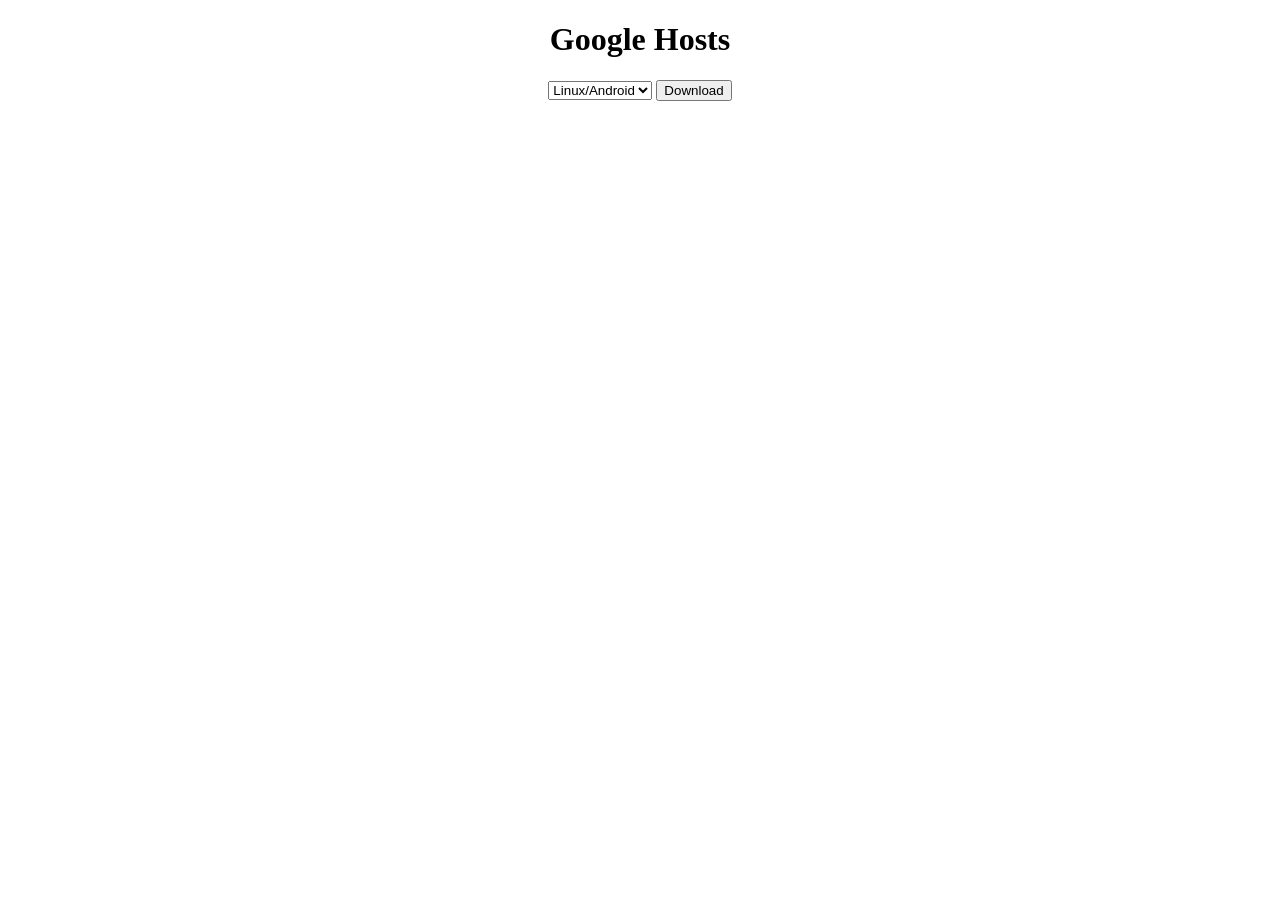
==== index.html @ 27b6ed07 "0.0.1 detect Language" ====
<!DOCTYPE html>
<html>
<head>
    <meta http-equiv="Content-Type" content="text/html; charset=UTF-8"/>
    <meta name="viewport" content="width=device-width, initial-scale=1, maximum-scale=1.0, user-scalable=no"/>
    <title>Steven Zack's Github Page</title>
    <script type="text/javascript">
        function detectOS() {
            var sUserAgent = navigator.userAgent;
            var isWin = (navigator.platform == "Win32") || (navigator.platform == "Windows");
            if (isWin) return "Windows"
            var isMac = (navigator.platform == "Mac68K") || (navigator.platform == "MacPPC") || (navigator.platform == "Macintosh") || (navigator.platform == "MacIntel");
            if (isMac) return "Mac";
            var isLinux = (String(navigator.platform).indexOf("Linux") > -1)||(String(navigator.platform).indexOf("Android") > -1)||((navigator.platform == "X11") && !isWin && !isMac);
            if (isLinux) return "Linux";
            return "other";
        }
        function detectLang(){
            var language_zh_cn = "zh-cn";  
              
            var currentLang = navigator.language;  
            if(!currentLang)  
                currentLang = navigator.browserLanguage;  
            if(currentLang.toLowerCase() == language_zh_cn){  
                document.getElementById("downloadBt").setAttribute("value", "下载") 
            }  
        }
        function defaultSelection(){
            detectLang()
            var osInfo=detectOS()
            var all_options=document.getElementById("selector").options;
            for(i=0;i<all_options.length;i++){
                if (all_options[i].id==osInfo) {
                    all_options[i].selected=true
                }
            }
        }
        function download(){
            var obj=document.getElementById("selector")
            var index = obj.selectedIndex
            var str=obj.options[index].id
            window.location.href="https://stevenzack.github.io/"+str+"/hosts"
        }
    </script>
</head>
<body onload="defaultSelection()">
    <center><h1>Google Hosts</h1></center>
    <center><select id="selector">
        <option value="Linux/Android" id="Linux" >Linux/Android</option>
        <option value="Windows" id="Windows" selected="selected">Windows</option>
        <option value="Mac" id="Mac">Mac</option>
    </select>
    <input type="button" id="downloadBt" onclick="download()" value="Download">
    </center>
</body>
</html>
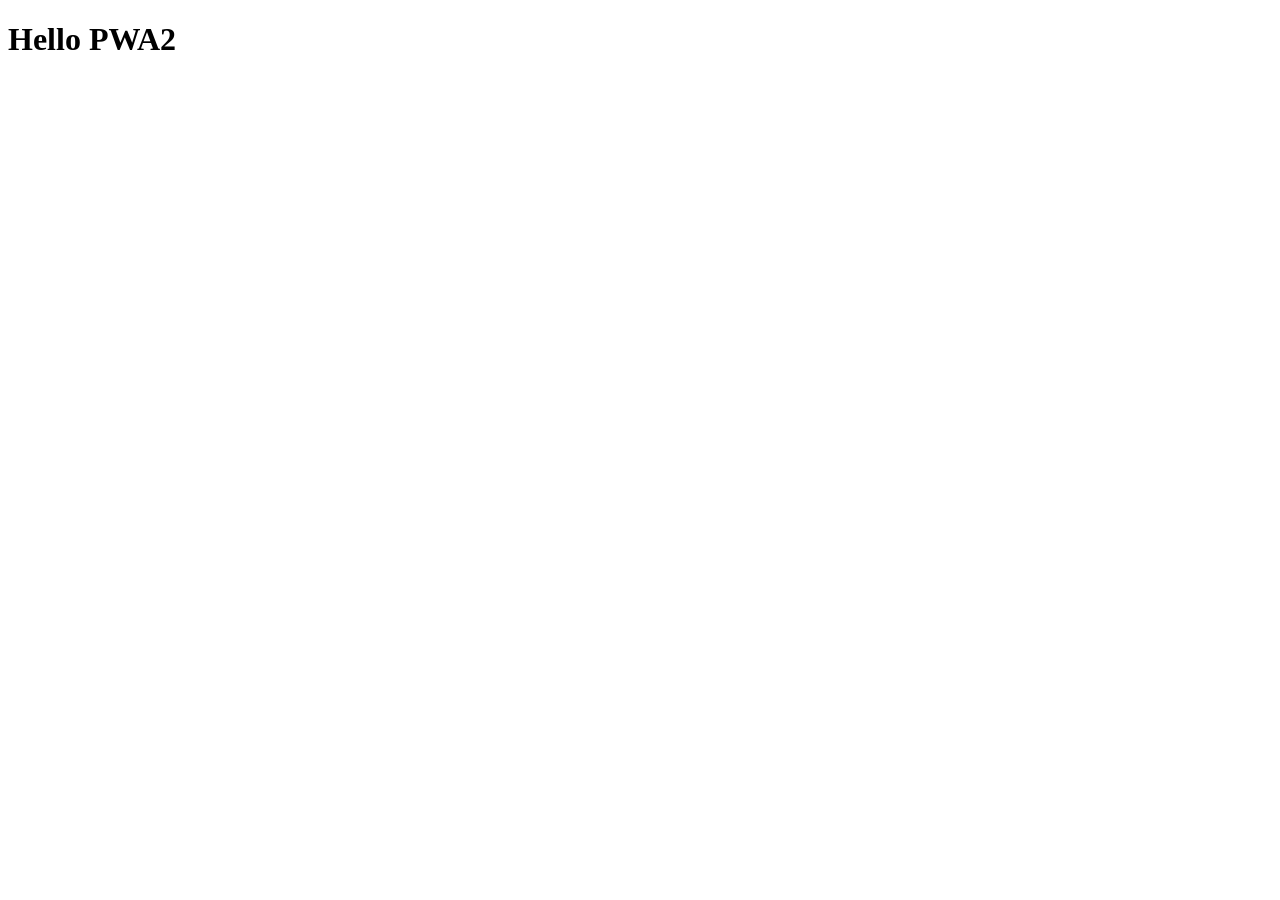
==== commit 68ea9a94: "update" ====
--- a/index.html
+++ b/index.html
@@ -1,56 +1,20 @@
 <!DOCTYPE html>
 <html>
 <head>
-    <meta http-equiv="Content-Type" content="text/html; charset=UTF-8"/>
-    <meta name="viewport" content="width=device-width, initial-scale=1, maximum-scale=1.0, user-scalable=no"/>
-    <title>Steven Zack's Github Page</title>
-    <script type="text/javascript">
-        function detectOS() {
-            var sUserAgent = navigator.userAgent;
-            var isWin = (navigator.platform == "Win32") || (navigator.platform == "Windows");
-            if (isWin) return "Windows"
-            var isMac = (navigator.platform == "Mac68K") || (navigator.platform == "MacPPC") || (navigator.platform == "Macintosh") || (navigator.platform == "MacIntel");
-            if (isMac) return "Mac";
-            var isLinux = (String(navigator.platform).indexOf("Linux") > -1)||(String(navigator.platform).indexOf("Android") > -1)||((navigator.platform == "X11") && !isWin && !isMac);
-            if (isLinux) return "Linux";
-            return "other";
-        }
-        function detectLang(){
-            var language_zh_cn = "zh-cn";  
-              
-            var currentLang = navigator.language;  
-            if(!currentLang)  
-                currentLang = navigator.browserLanguage;  
-            if(currentLang.toLowerCase() == language_zh_cn){  
-                document.getElementById("downloadBt").setAttribute("value", "下载") 
-            }  
-        }
-        function defaultSelection(){
-            detectLang()
-            var osInfo=detectOS()
-            var all_options=document.getElementById("selector").options;
-            for(i=0;i<all_options.length;i++){
-                if (all_options[i].id==osInfo) {
-                    all_options[i].selected=true
-                }
-            }
-        }
-        function download(){
-            var obj=document.getElementById("selector")
-            var index = obj.selectedIndex
-            var str=obj.options[index].id
-            window.location.href="https://stevenzack.github.io/"+str+"/hosts"
-        }
-    </script>
+	<title></title>
+	<meta charset="utf-8">
+	<meta name="theme-color" content="#0088ff">
+	<meta name="viewport" content="width=device-width , initial-scale=1">
+	<link rel="manifest" href="manifest.json">
 </head>
-<body onload="defaultSelection()">
-    <center><h1>Google Hosts</h1></center>
-    <center><select id="selector">
-        <option value="Linux/Android" id="Linux" >Linux/Android</option>
-        <option value="Windows" id="Windows" selected="selected">Windows</option>
-        <option value="Mac" id="Mac">Mac</option>
-    </select>
-    <input type="button" id="downloadBt" onclick="download()" value="Download">
-    </center>
+<body>
+<h1>Hello PWA2</h1>
+<script type="text/javascript">
+	if('serviceWorker' in navigator) {
+	  navigator.serviceWorker
+	           .register('sw.js',{scope:'/'})
+	           .then(function() { console.log("Service Worker Registered"); });
+	}
+</script>
 </body>
-</html>
+</html>
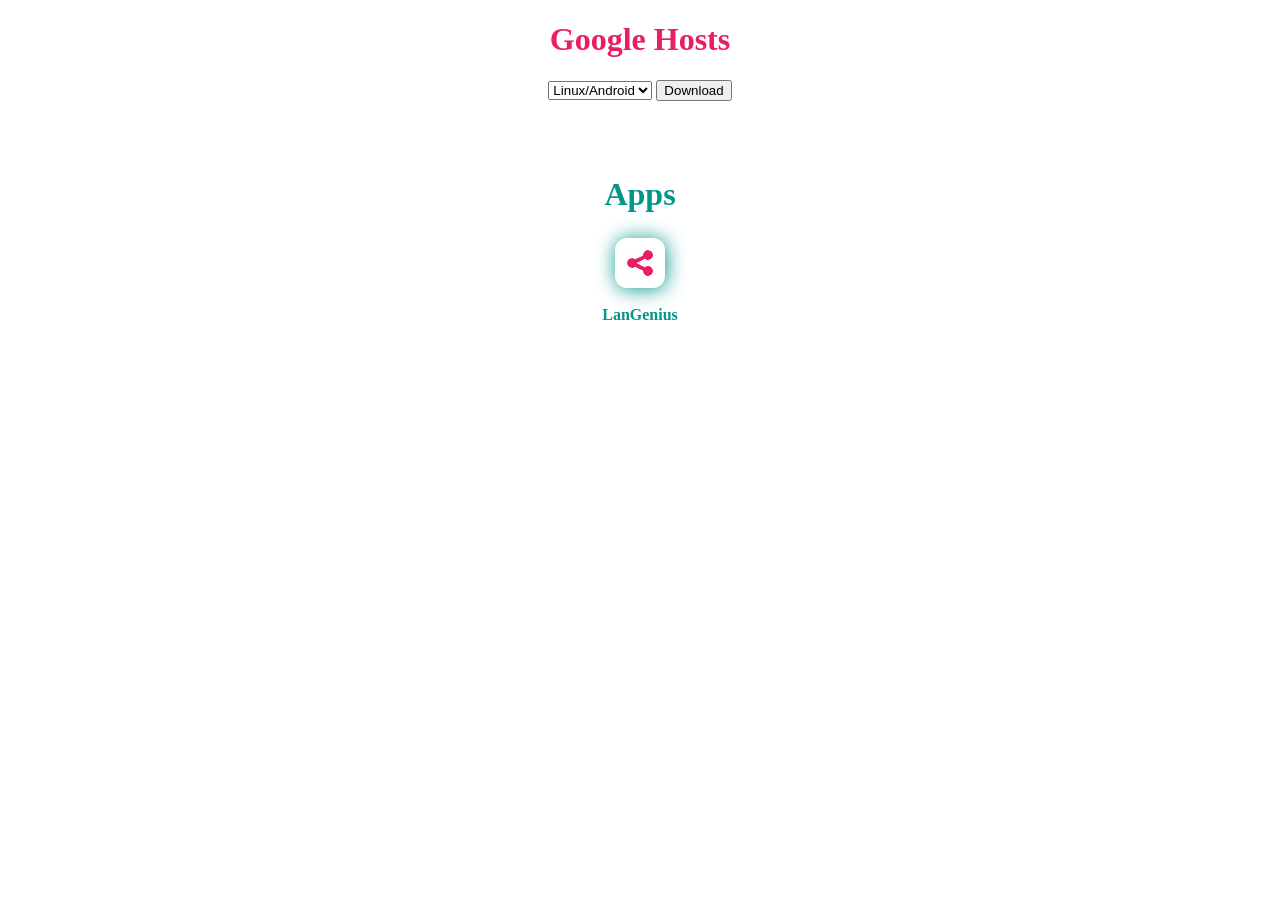
==== commit fad068b1: "backup" ====
--- a/index.html
+++ b/index.html
@@ -1,20 +1,76 @@
 <!DOCTYPE html>
 <html>
 <head>
-	<title></title>
-	<meta charset="utf-8">
-	<meta name="theme-color" content="#0088ff">
-	<meta name="viewport" content="width=device-width , initial-scale=1">
-	<link rel="manifest" href="manifest.json">
+    <meta http-equiv="Content-Type" content="text/html; charset=UTF-8"/>
+    <meta name="viewport" content="width=device-width, initial-scale=1, maximum-scale=1.0, user-scalable=no"/>
+    <title>Steven Zack's Github Page</title>
+    <script type="text/javascript">
+        function detectOS() {
+            var sUserAgent = navigator.userAgent;
+            var isWin = (navigator.platform == "Win32") || (navigator.platform == "Windows");
+            if (isWin) return "Windows"
+            var isMac = (navigator.platform == "Mac68K") || (navigator.platform == "MacPPC") || (navigator.platform == "Macintosh") || (navigator.platform == "MacIntel");
+            if (isMac) return "Mac";
+            var isLinux = (String(navigator.platform).indexOf("Linux") > -1)||(String(navigator.platform).indexOf("Android") > -1)||((navigator.platform == "X11") && !isWin && !isMac);
+            if (isLinux) return "Linux";
+            return "other";
+        }
+        function detectLang(){
+            var language_zh_cn = "zh-CN";
+
+            var currentLang = navigator.language;
+            if(currentLang == language_zh_cn){
+                document.getElementById("downloadBt").setAttribute("value", "下载")
+                document.getElementById("langenius").innerHTML="局域网精灵"
+            }
+        }
+        function defaultSelection(){
+            detectLang()
+            var osInfo=detectOS()
+            var all_options=document.getElementById("selector").options;
+            for(i=0;i<all_options.length;i++){
+                if (all_options[i].id==osInfo) {
+                    all_options[i].selected=true
+                }
+            }
+        }
+        function download(){
+            var obj=document.getElementById("selector")
+            var index = obj.selectedIndex
+            var str=obj.options[index].id
+            window.location.href="https://stevenzack.coding.me/"+str+"/hosts"
+        }
+    </script>
+    <style type="text/css">
+    	.appsContainer{
+    		box-shadow: 1px 1px 20px #009688;
+    		border-radius: 12px;
+    		width: 50px;
+    		height: 50px;
+    		cursor: pointer;
+    	}
+    	.greenThings{
+    		color: #009688;
+    	}
+    </style>
 </head>
-<body>
-<h1>Hello PWA2</h1>
-<script type="text/javascript">
-	if('serviceWorker' in navigator) {
-	  navigator.serviceWorker
-	           .register('sw.js',{scope:'/'})
-	           .then(function() { console.log("Service Worker Registered"); });
-	}
-</script>
+<body onload="defaultSelection()">
+    <center><h1 style="color: #E91E63">Google Hosts</h1></center>
+    <center><select id="selector">
+        <option value="Linux/Android" id="Linux" >Linux/Android</option>
+        <option value="Windows" id="Windows" selected="selected">Windows</option>
+        <option value="Mac" id="Mac">Mac</option>
+    </select>
+    <input type="button" id="downloadBt" onclick="download()" value="Download"><br><br><br><br>
+    <p><h1 class="greenThings"><b>Apps</b></h1></p>
+    <table>
+    	<tr><td align="center">
+    		<div align="center" class="appsContainer"  onmouseover="this.setAttribute('style', 'box-shadow:2px 2px 20px');" onmouseout="this.setAttribute('style','box-shadow:1px 1px 20px #009688')">
+    		<a href="http://www.coolapk.com/apk/com.xchat.stevenzack.langenius">
+    		<img src="apps/LanGenius/LanGenius.svg" alt=".svg" width="40" height="40" style="margin-top: 5px;" ></a></div><br>
+    		<b class="greenThings" id="langenius">LanGenius</b>
+    	</td></tr>
+    </table>
+    </center>
 </body>
-</html>+</html>
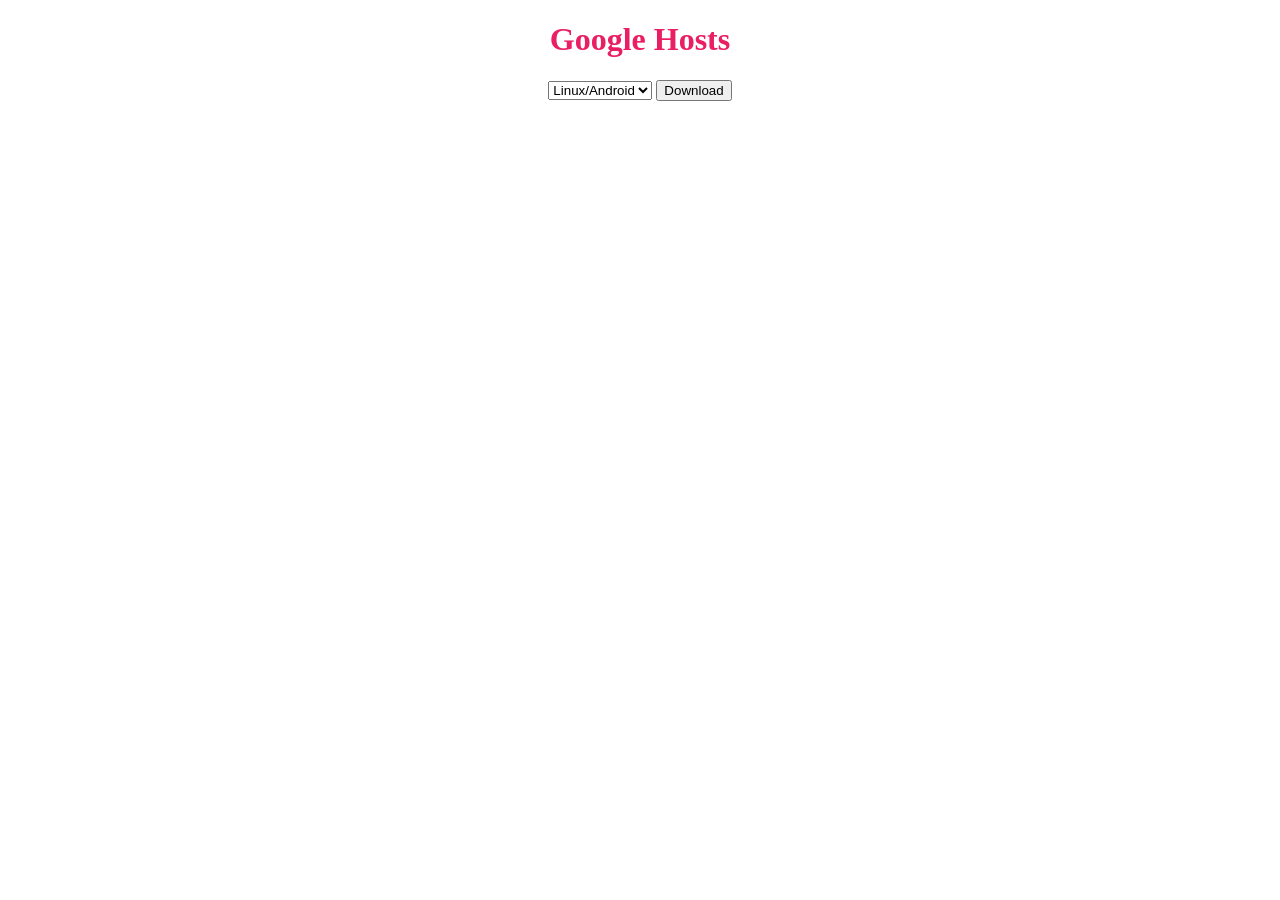
==== commit 3ca7d703: "update hosts" ====
--- a/index.html
+++ b/index.html
@@ -62,15 +62,6 @@
         <option value="Mac" id="Mac">Mac</option>
     </select>
     <input type="button" id="downloadBt" onclick="download()" value="Download"><br><br><br><br>
-    <p><h1 class="greenThings"><b>Apps</b></h1></p>
-    <table>
-    	<tr><td align="center">
-    		<div align="center" class="appsContainer"  onmouseover="this.setAttribute('style', 'box-shadow:2px 2px 20px');" onmouseout="this.setAttribute('style','box-shadow:1px 1px 20px #009688')">
-    		<a href="http://www.coolapk.com/apk/com.xchat.stevenzack.langenius">
-    		<img src="apps/LanGenius/LanGenius.svg" alt=".svg" width="40" height="40" style="margin-top: 5px;" ></a></div><br>
-    		<b class="greenThings" id="langenius">LanGenius</b>
-    	</td></tr>
-    </table>
     </center>
 </body>
 </html>
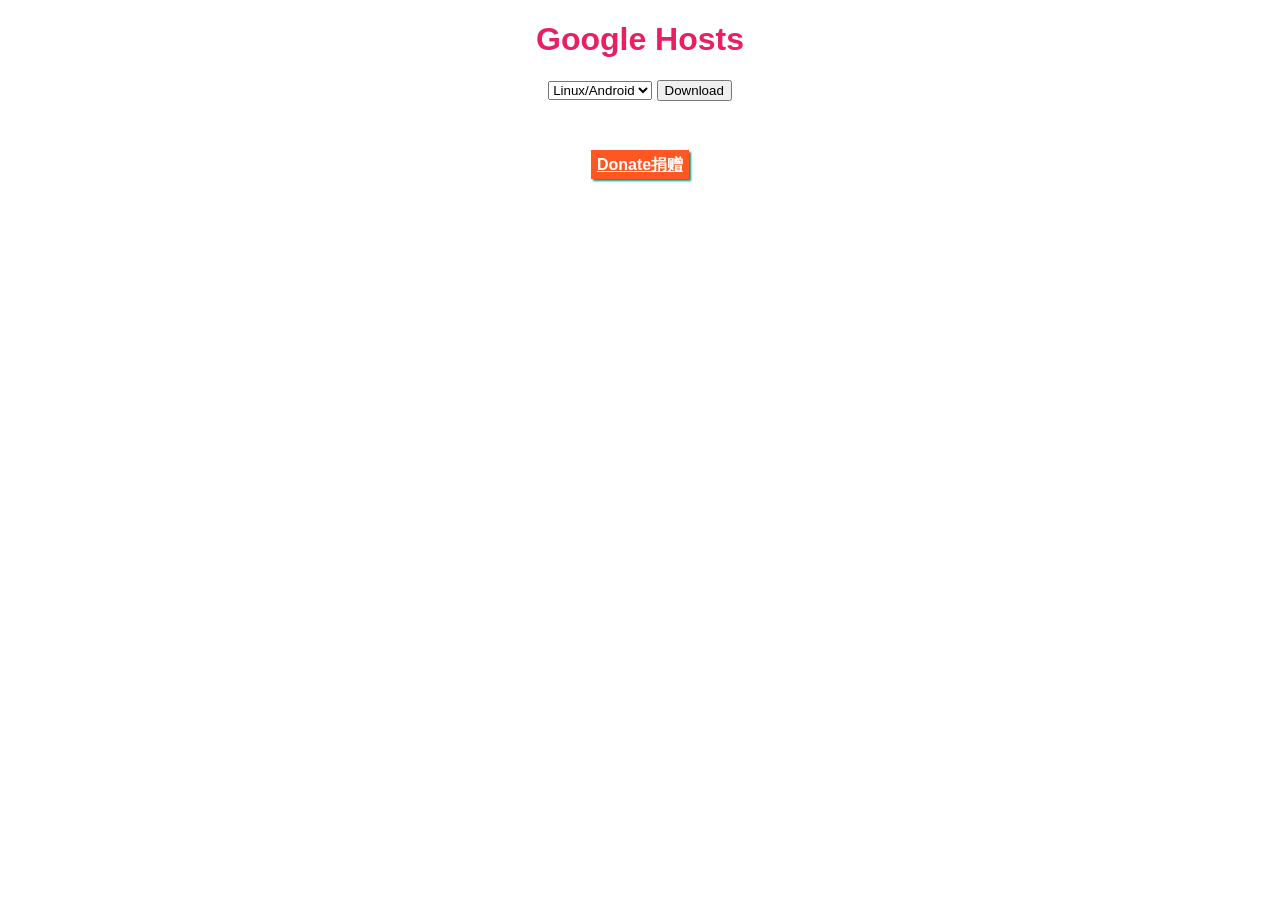
==== commit 90334c18: "Just a backup" ====
--- a/index.html
+++ b/index.html
@@ -42,6 +42,9 @@
         }
     </script>
     <style type="text/css">
+        body{
+            font-family: sans-serif;
+        }
     	.appsContainer{
     		box-shadow: 1px 1px 20px #009688;
     		border-radius: 12px;
@@ -62,6 +65,7 @@
         <option value="Mac" id="Mac">Mac</option>
     </select>
     <input type="button" id="downloadBt" onclick="download()" value="Download"><br><br><br><br>
+    <a href="donate.html" style="color: #fff;background: #FF5722;padding: 6px;box-shadow: 2px 2px 2px #009688;"><b>Donate捐赠</b></a>
     </center>
 </body>
 </html>
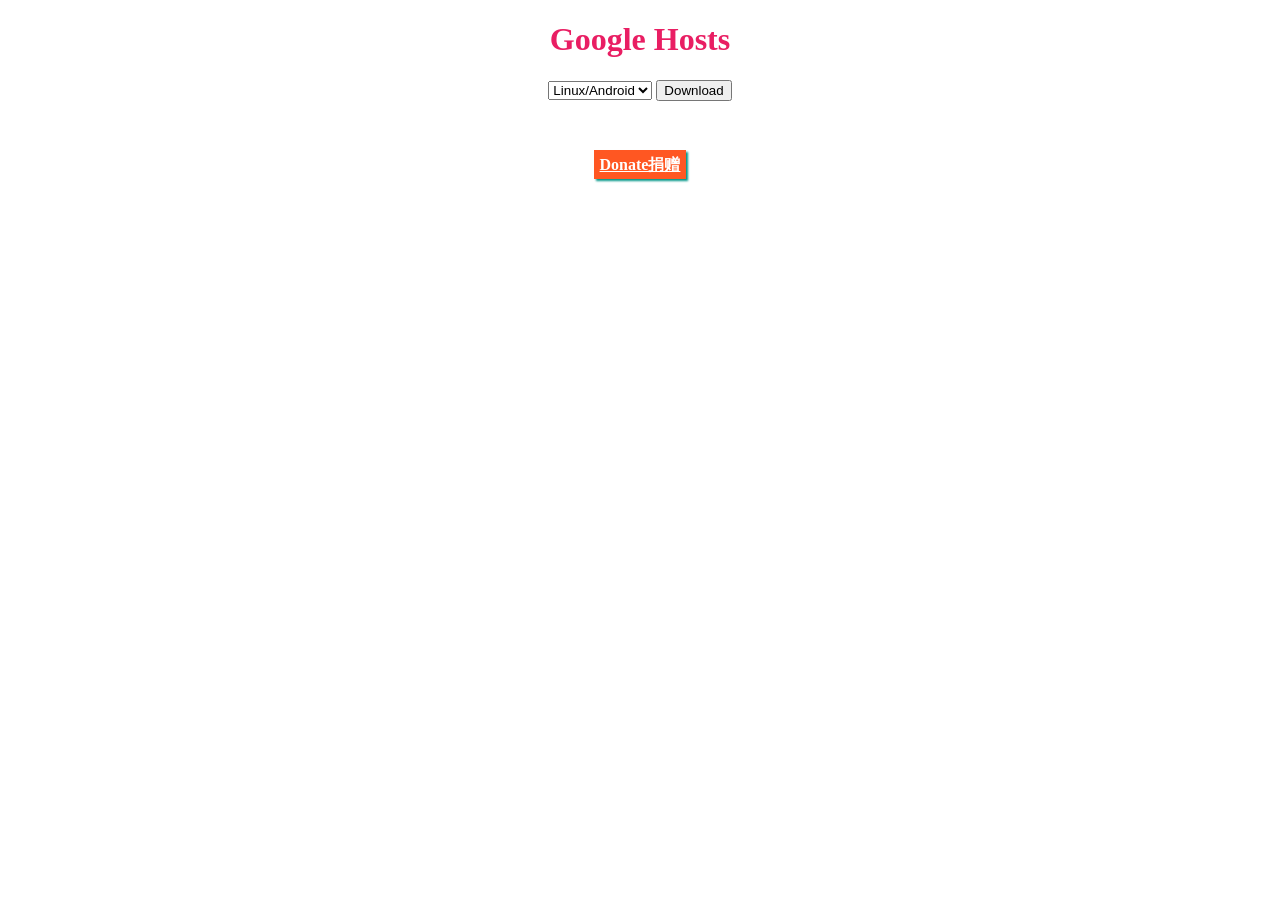
==== commit e8a9fd73: "Just a Backup" ====
--- a/index.html
+++ b/index.html
@@ -42,9 +42,6 @@
         }
     </script>
     <style type="text/css">
-        body{
-            font-family: sans-serif;
-        }
     	.appsContainer{
     		box-shadow: 1px 1px 20px #009688;
     		border-radius: 12px;
@@ -67,5 +64,6 @@
     <input type="button" id="downloadBt" onclick="download()" value="Download"><br><br><br><br>
     <a href="donate.html" style="color: #fff;background: #FF5722;padding: 6px;box-shadow: 2px 2px 2px #009688;"><b>Donate捐赠</b></a>
     </center>
+    </center>
 </body>
 </html>
